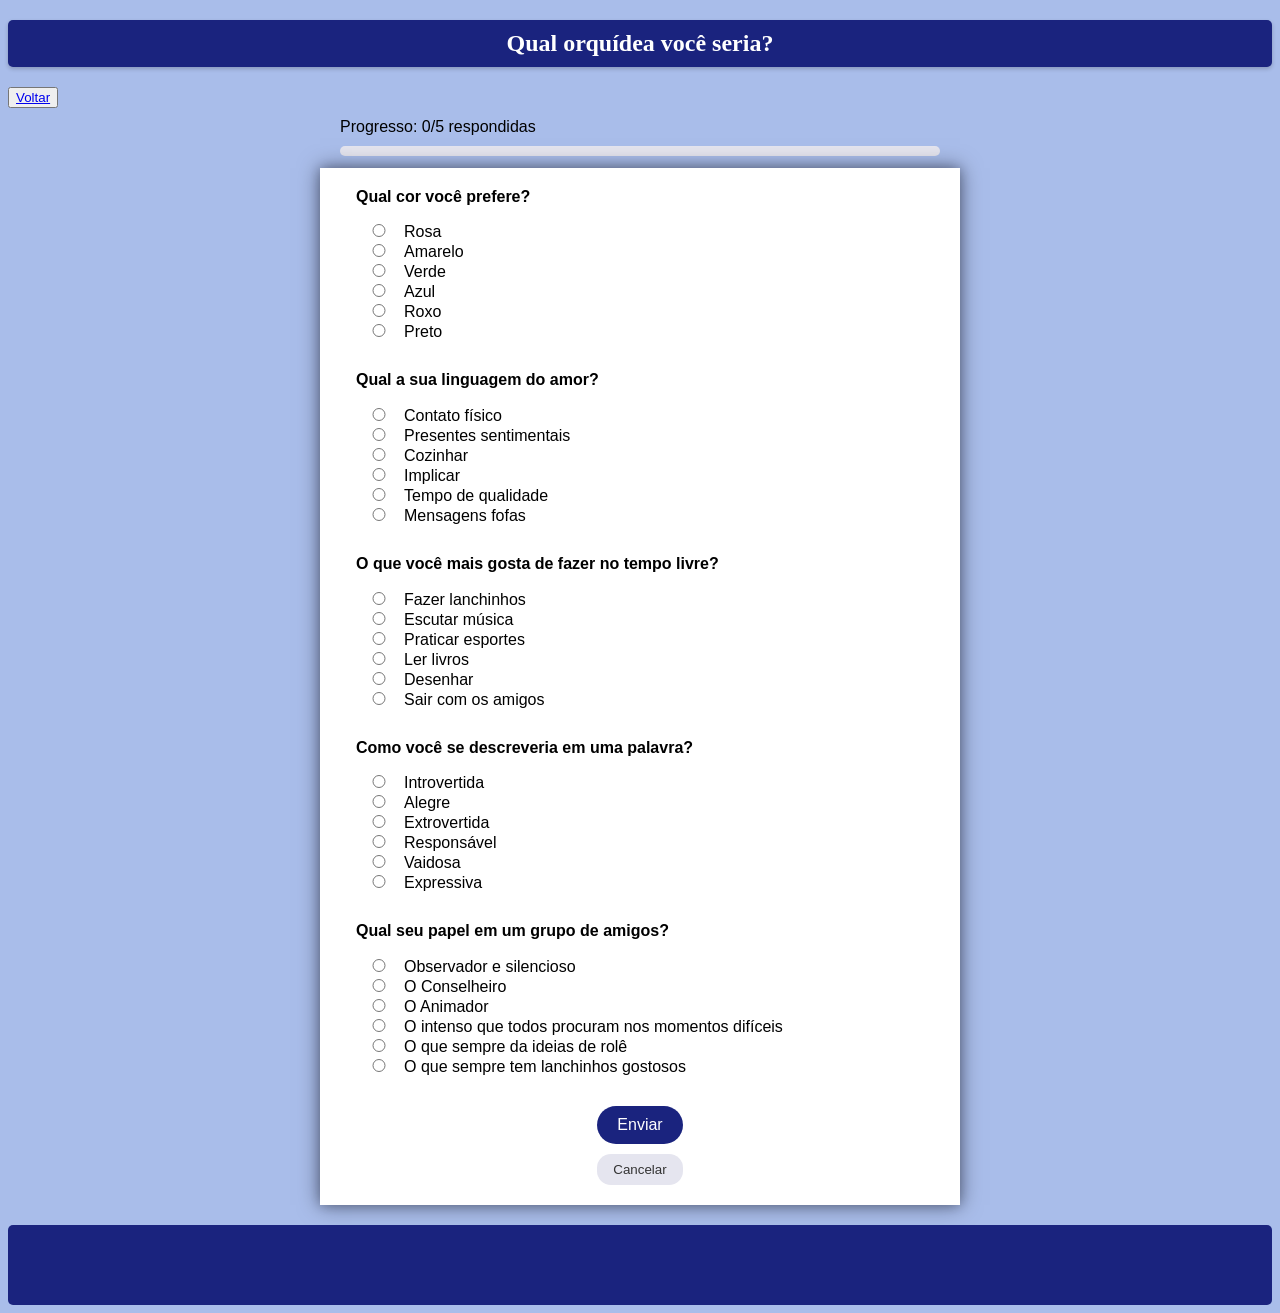
==== quiz/quiz.html @ 69bb752b "Add files via upload" ====
<!DOCTYPE html>
<html>
<head>
	<title>Qual orquídea você seria?</title>
    <meta charset="UTF-8">
	<meta name="viewport" content="width=device-width, initial-scale=1.0">
	<link rel="stylesheet" href="../quiz/style.css">
</head>
<body>
	<div>
		<h2>Qual orquídea você seria?</h2>
	    <button><a href="../html/PROJETO OFICIAL.html">Voltar</a></button>
	</div>

	<div class="toolbar">
		<span id="progress-text" aria-live="polite">Progresso: 0/5 respondidas</span>
	</div>

	<div class="progress" aria-hidden="true">
		<div class="progress-bar" id="progress-bar" style="width: 0%"></div>
	</div>
	<form id="teste">
		<fieldset>
			<legend>Qual cor você prefere?</legend>
			<input type="radio" name="q1" value="catt">Rosa<br>
			<input type="radio" name="q1" value="vanila">Amarelo<br>
			<input type="radio" name="q1" value="choco">Verde<br>
            <input type="radio" name="q1" value="boneca">Azul<br>
            <input type="radio" name="q1" value="sapata">Roxo<br>
            <input type="radio" name="q1" value="emo">Preto<br>
		</fieldset>

		<fieldset>
			<legend>Qual a sua linguagem do amor?</legend>
			<input type="radio" name="q2" value="boneca">Contato físico<br>
			<input type="radio" name="q2" value="sapata">Presentes sentimentais<br>
			<input type="radio" name="q2" value="choco">Cozinhar<br>
			<input type="radio" name="q2" value="catt">Implicar<br>
            <input type="radio" name="q2" value="vanila">Tempo de qualidade<br>
            <input type="radio" name="q2" value="emo">Mensagens fofas<br>
		</fieldset>

		<fieldset>
			<legend>O que você mais gosta de fazer no tempo livre?</legend>
			<input type="radio" name="q3" value="choco">Fazer lanchinhos<br>
			<input type="radio" name="q3" value="emo">Escutar música<br>
			<input type="radio" name="q3" value="vanila">Praticar esportes<br>
            <input type="radio" name="q3" value="boneca">Ler livros<br>
            <input type="radio" name="q3" value="sapata">Desenhar<br>
            <input type="radio" name="q3" value="catt">Sair com os amigos<br>
		</fieldset>

        <fieldset>
			<legend>Como você se descreveria em uma palavra?</legend>
			<input type="radio" name="q4" value="sapata">Introvertida<br>
			<input type="radio" name="q4" value="choco">Alegre<br>
			<input type="radio" name="q4" value="vanila">Extrovertida<br>
            <input type="radio" name="q4" value="boneca">Responsável<br>
            <input type="radio" name="q4" value="catt">Vaidosa<br>		
            <input type="radio" name="q4" value="emo">Expressiva<br>
		</fieldset>

        <fieldset>
			<legend>Qual seu papel em um grupo de amigos?</legend>
			<input type="radio" name="q5" value="emo">Observador e silencioso<br>
			<input type="radio" name="q5" value="boneca">O Conselheiro<br>
			<input type="radio" name="q5" value="vanila">O Animador<br>
            <input type="radio" name="q5" value="catt">O intenso que todos procuram nos momentos difíceis<br>
			<input type="radio" name="q5" value="sapata">O que sempre da ideias de rolê<br>
			<input type="radio" name="q5" value="choco">O que sempre tem lanchinhos gostosos<br>
		</fieldset>

        <!-- continuar o js-->

		<button type="submit">Enviar</button>
		<button type="reset" id="btncancelar" onclick="cancelar()">Cancelar</button>
	</form>

	<div id="resul" class="result"></div>

	<script src="../quiz/script.js"></script>
</body>
</html>
---- quiz/style.css ----
body {
	font-family: Arial, sans-serif;
	background-color: #a9bdea;
}

h2 {
	text-align: center;
	color: #ffffff;
	font-family:Verdana;
	background-color: #1a237e;
	padding: 10px;
	border-radius: 5px;
	box-shadow: 0 2px 4px rgba(0, 0, 0, 0.2);
}



.toolbar {
	max-width: 600px;
	margin: 10px auto;
	display: flex;
	justify-content: space-between;
	align-items: center;
	gap: 14px;
}

.progress {
	max-width: 600px;
	height: 10px;
	margin: 0 auto 12px auto;
	background: #e5e5ef;
	border-radius: 999px;
	overflow: hidden;
}

.progress-bar {
	height: 100%;
	width: 0%;
	background: linear-gradient(90deg, #212989, #0f165c);
	transition: width 0.3s ease;
}

form {
	max-width: 600px;
	margin: 0 auto;
	padding: 20px;
	background-color: #fff;
	box-shadow: 0px 0px 10px rgba(0, 0, 0, 0.2), 0px 0px 20px rgba(0, 0, 15, 0.5);
}

fieldset {
	margin-bottom: 20px;
	border: none;
}

fieldset.error {
	outline: 2px solid #e74c3c;
	border-radius: 6px;
}

legend {
	font-weight: bold;
	margin-bottom: 10px;
}

input[type="radio"] {
	margin-right: 5px;
	width: 40px;
}

.error-text {
	display: none;
	color: #e74c3c;
	font-size: 14px;
}

fieldset.error .error-text {
	display: inline-block;
}

button[type="submit"] {
	display: block;
	margin: 0 auto;
	padding: 10px 20px;
	background-color: #1a237e;
	color: #fff;
	border: none;
	font-size: 16px;
	cursor: pointer;
	border-radius: 20px;

}

button[type="submit"]:hover {
	background-color: #000000;
}

#btncancelar {
	display: block;
	margin: 10px auto 0 auto;
	padding: 8px 16px;
	background: #e5e5ef;
	color: #333;
	border: none;
	border-radius: 14px;
	cursor: pointer;
}

.result {
	margin-top: 20px;
	padding: 40px;
	background-color: #1a237e;
	border-radius: 5px;
	text-align: center;
	color: #ffffff;
	font-family: 'Segoe UI', Tahoma, Geneva, Verdana, sans-serif;
	font-size: 20px
}
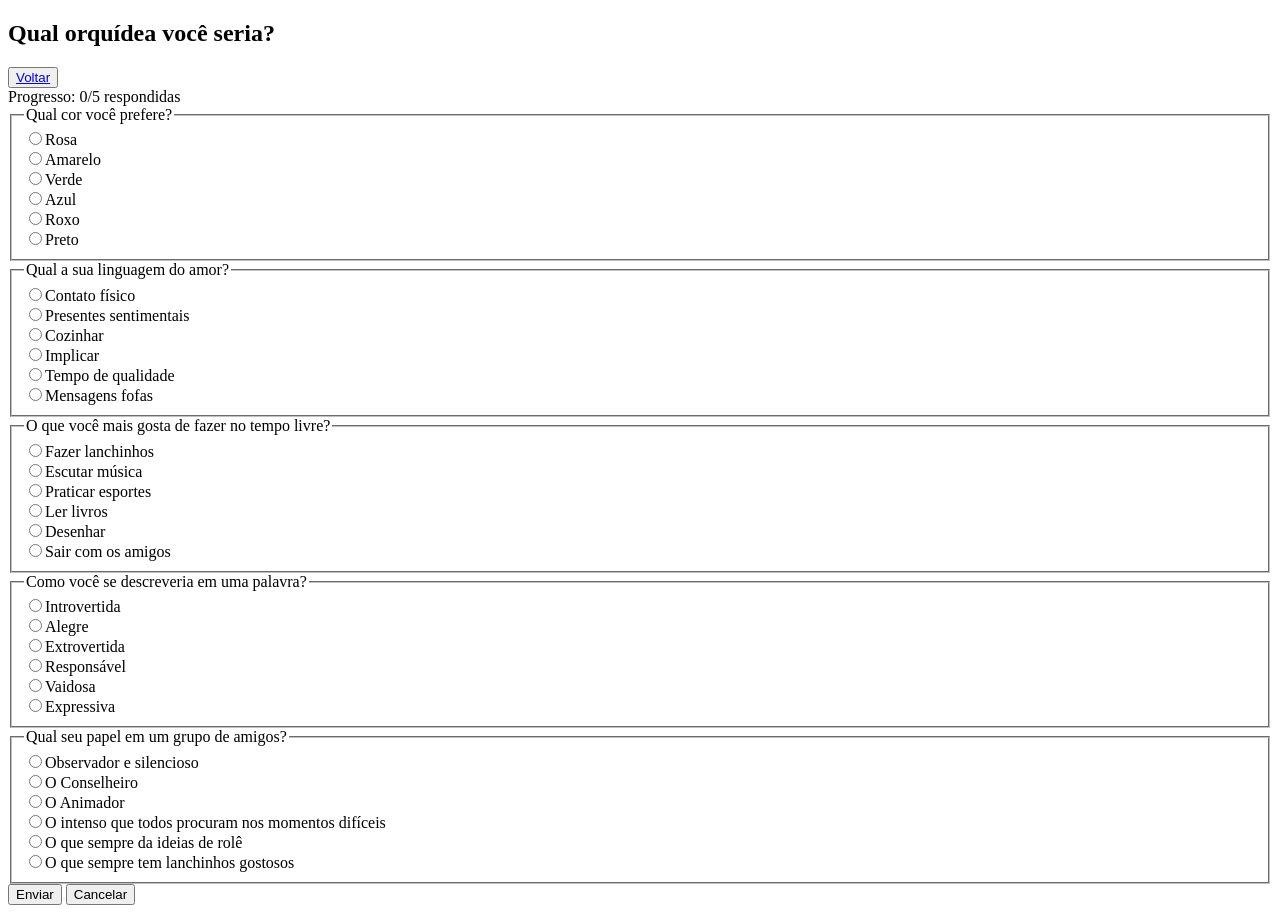
==== commit 33051110: "Update quiz.html" ====
--- a/quiz/quiz.html
+++ b/quiz/quiz.html
@@ -4,12 +4,12 @@
 	<title>Qual orquídea você seria?</title>
     <meta charset="UTF-8">
 	<meta name="viewport" content="width=device-width, initial-scale=1.0">
-	<link rel="stylesheet" href="../quiz/style.css">
+	<link rel="stylesheet" href="quiz/style.css">
 </head>
 <body>
 	<div>
 		<h2>Qual orquídea você seria?</h2>
-	    <button><a href="../html/PROJETO OFICIAL.html">Voltar</a></button>
+	    <button><a href="index.html">Voltar</a></button>
 	</div>
 
 	<div class="toolbar">
@@ -80,4 +80,5 @@
 
 	<script src="../quiz/script.js"></script>
 </body>
-</html>+
+</html>
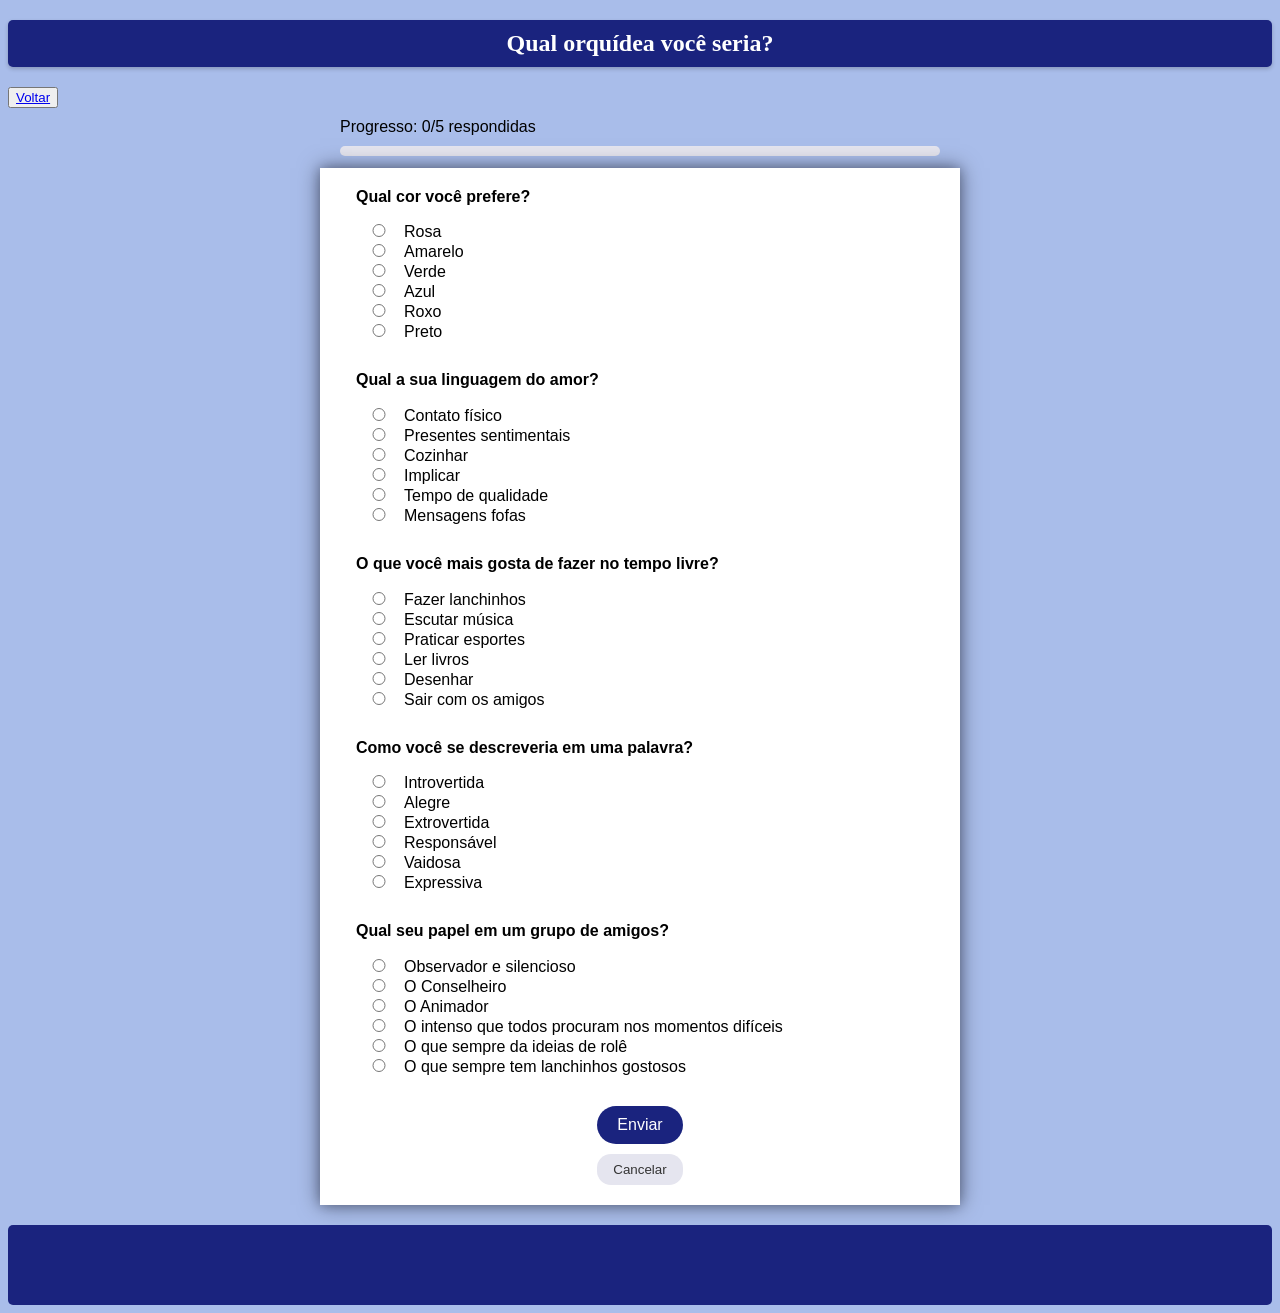
==== commit 3d0939ae: "Update quiz.html" ====
--- a/quiz/quiz.html
+++ b/quiz/quiz.html
@@ -4,7 +4,7 @@
 	<title>Qual orquídea você seria?</title>
     <meta charset="UTF-8">
 	<meta name="viewport" content="width=device-width, initial-scale=1.0">
-	<link rel="stylesheet" href="quiz/style.css">
+	<link rel="stylesheet" href="../quiz/style.css">
 </head>
 <body>
 	<div>
@@ -82,3 +82,4 @@
 </body>
 
 </html>
+
--- a/quiz/style.css
+++ b/quiz/style.css
@@ -0,0 +1,120 @@
+
+body {
+	font-family: Arial, sans-serif;
+	background-color: #a9bdea;
+}
+
+h2 {
+	text-align: center;
+	color: #ffffff;
+	font-family:Verdana;
+	background-color: #1a237e;
+	padding: 10px;
+	border-radius: 5px;
+	box-shadow: 0 2px 4px rgba(0, 0, 0, 0.2);
+}
+
+
+
+.toolbar {
+	max-width: 600px;
+	margin: 10px auto;
+	display: flex;
+	justify-content: space-between;
+	align-items: center;
+	gap: 14px;
+}
+
+.progress {
+	max-width: 600px;
+	height: 10px;
+	margin: 0 auto 12px auto;
+	background: #e5e5ef;
+	border-radius: 999px;
+	overflow: hidden;
+}
+
+.progress-bar {
+	height: 100%;
+	width: 0%;
+	background: linear-gradient(90deg, #212989, #0f165c);
+	transition: width 0.3s ease;
+}
+
+form {
+	max-width: 600px;
+	margin: 0 auto;
+	padding: 20px;
+	background-color: #fff;
+	box-shadow: 0px 0px 10px rgba(0, 0, 0, 0.2), 0px 0px 20px rgba(0, 0, 15, 0.5);
+}
+
+fieldset {
+	margin-bottom: 20px;
+	border: none;
+}
+
+fieldset.error {
+	outline: 2px solid #e74c3c;
+	border-radius: 6px;
+}
+
+legend {
+	font-weight: bold;
+	margin-bottom: 10px;
+}
+
+input[type="radio"] {
+	margin-right: 5px;
+	width: 40px;
+}
+
+.error-text {
+	display: none;
+	color: #e74c3c;
+	font-size: 14px;
+}
+
+fieldset.error .error-text {
+	display: inline-block;
+}
+
+button[type="submit"] {
+	display: block;
+	margin: 0 auto;
+	padding: 10px 20px;
+	background-color: #1a237e;
+	color: #fff;
+	border: none;
+	font-size: 16px;
+	cursor: pointer;
+	border-radius: 20px;
+
+}
+
+button[type="submit"]:hover {
+	background-color: #000000;
+}
+
+#btncancelar {
+	display: block;
+	margin: 10px auto 0 auto;
+	padding: 8px 16px;
+	background: #e5e5ef;
+	color: #333;
+	border: none;
+	border-radius: 14px;
+	cursor: pointer;
+}
+
+.result {
+	margin-top: 20px;
+	padding: 40px;
+	background-color: #1a237e;
+	border-radius: 5px;
+	text-align: center;
+	color: #ffffff;
+	font-family: 'Segoe UI', Tahoma, Geneva, Verdana, sans-serif;
+	font-size: 20px
+}
+
